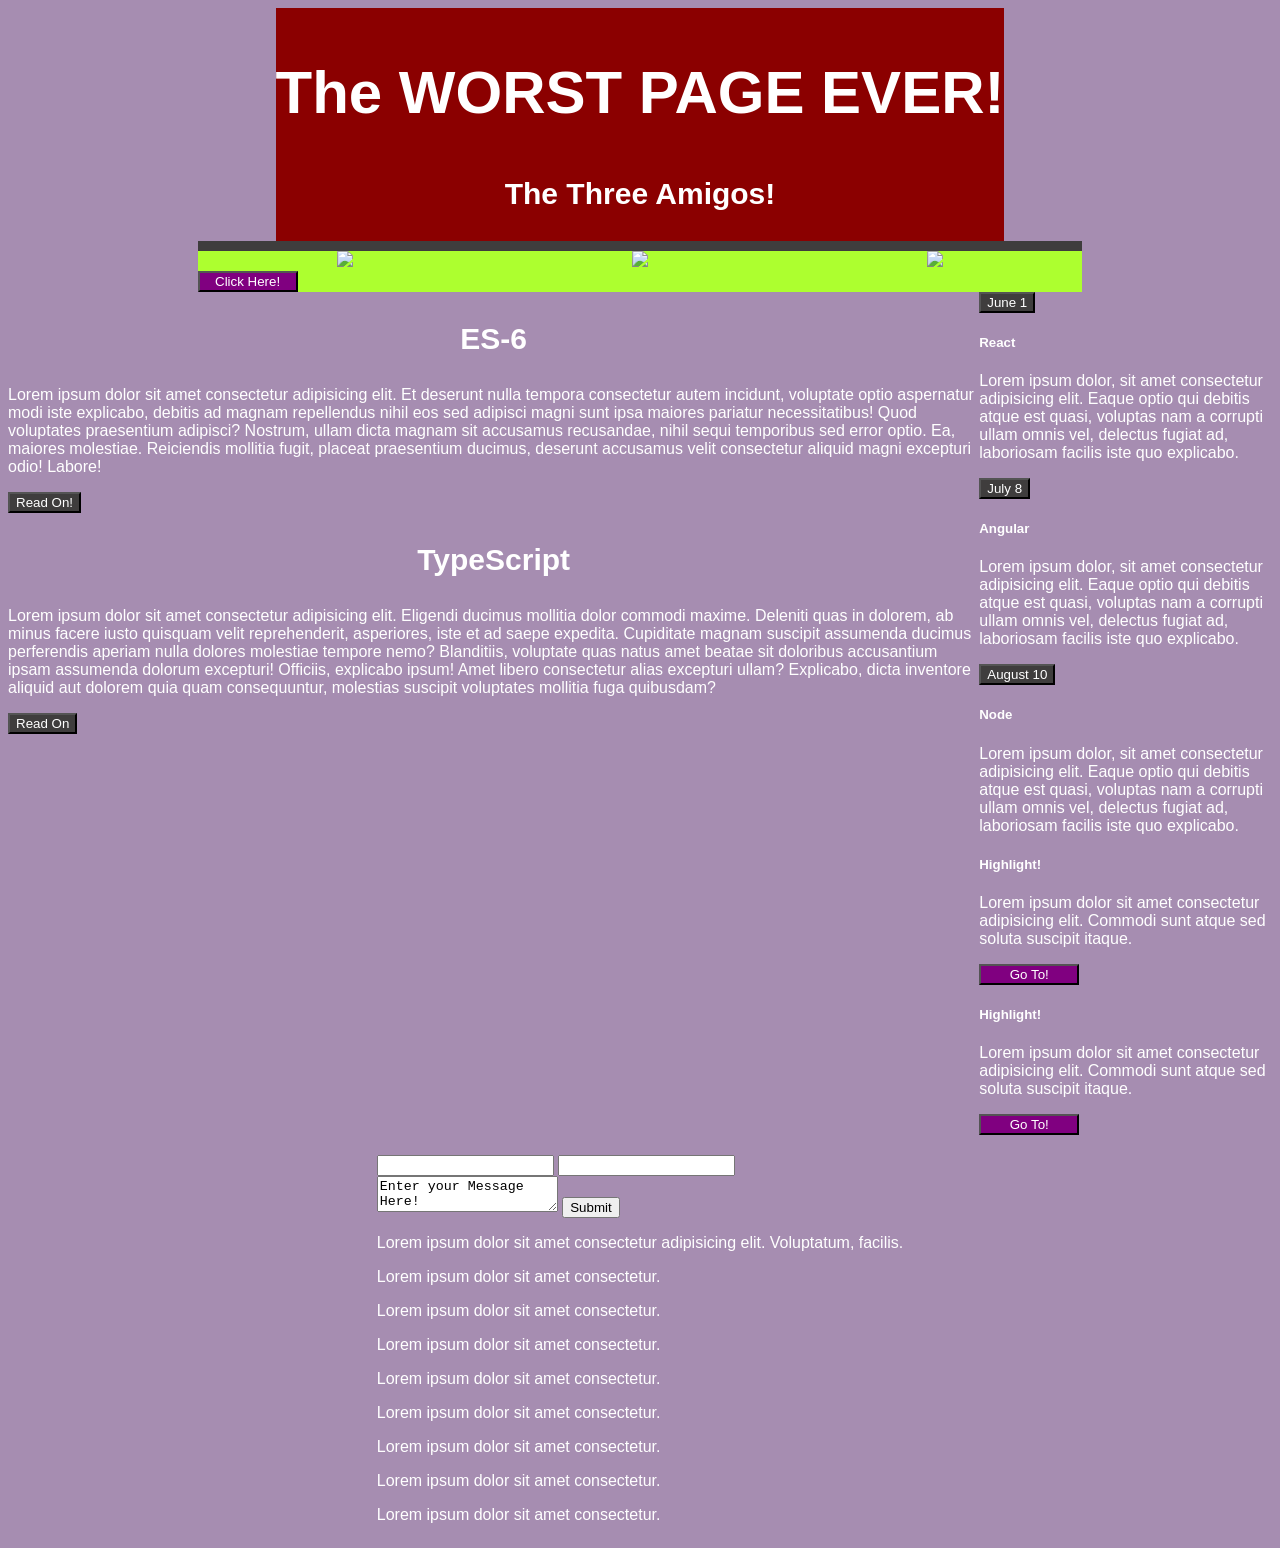
==== index.html @ dcaf72ec "garbage :-(" ====
<!DOCTYPE HTML>
<html>

<head>
    <title>Mockup Home</title>
    <meta charset="utf-8" />
    <meta name="viewport" content="width=device-width, initial-scale=1, user-scalable=no" />
    <link rel="stylesheet" href="styles.css">
</head>

<body>
    <section id="header">
        <h1>The WORST PAGE EVER!</h1>
        <h3>The Three Amigos!</h3>

    </section>
    <section id="features" class="content-width">
        <div id="page-break-1">

        </div>
        <div class="title">
        </div>
        <div id="home-img-container">
            <div class="home-image-wrapper">
                <img class="image" src="https://www.fillmurray.com/200/300">
            </div>

            <div class="home-image-wrapper">
                <img class="image" src="https://www.placecage.com/g/200/300">
            </div>

            <div class="home-image-wrapper">
                <img class="image" src="https://www.stevensegallery.com/200/300">
            </div>
        </div>
        <button class="purple-btn" style="text-align: center" ;>Click Here!</button>
    </section>


    <section id="main">
        <div class="content">

            <div class="post">
                <h3 class="post-title">ES-6 </h3>
                <div class="post-img-wrapper">

                </div>

                <p>Lorem ipsum dolor sit amet consectetur adipisicing elit. Et deserunt nulla tempora consectetur
                    autem incidunt, voluptate optio aspernatur modi iste explicabo, debitis ad magnam repellendus
                    nihil eos sed adipisci magni sunt ipsa maiores pariatur necessitatibus! Quod voluptates
                    praesentium adipisci? Nostrum, ullam dicta magnam sit accusamus recusandae, nihil sequi
                    temporibus sed error optio. Ea, maiores molestiae. Reiciendis mollitia fugit, placeat
                    praesentium ducimus, deserunt accusamus velit consectetur aliquid magni excepturi odio! Labore!
                </p>
                <form action="blog-post.html">
                    <button class="dark-gray-btn">Read On!</button>
                </form>
            </div>
            <div class="post">
                <h3 class="post-title">TypeScript </h3>
                <div class="post-img-wrapper">

                </div>

                <p>Lorem ipsum dolor sit amet consectetur adipisicing elit. Eligendi ducimus mollitia dolor commodi
                    maxime. Deleniti quas in dolorem, ab minus facere iusto quisquam velit reprehenderit, asperiores,
                    iste et ad saepe expedita. Cupiditate magnam suscipit assumenda ducimus perferendis aperiam nulla
                    dolores molestiae tempore nemo? Blanditiis, voluptate quas natus amet beatae sit doloribus
                    accusantium ipsam assumenda dolorum excepturi! Officiis, explicabo ipsum! Amet libero consectetur
                    alias excepturi ullam? Explicabo, dicta inventore aliquid aut dolorem quia quam consequuntur,
                    molestias suscipit voluptates mollitia fuga quibusdam?
                </p>
                <form action="continue-reading.html">
                    <button class="dark-gray-btn">Read On</button>
                </form>
            </div>
        </div>
        <div class="side-bar">
            <div class="dates">
                <div class="post-date">
                    <button class="dark-gray-btn">June 1 </button>
                    <h5 class="side-bar-title">React</h5>
                    <p>
                        Lorem ipsum dolor, sit amet consectetur adipisicing elit. Eaque optio qui debitis atque est
                        quasi, voluptas nam a corrupti ullam omnis vel, delectus fugiat ad, laboriosam facilis iste quo
                        explicabo.
                    </p>
                </div>
                <div class="post-date">
                    <button class="dark-gray-btn">July 8</button>
                    <h5 class="side-bar-title">Angular</h5>
                    <p>
                        Lorem ipsum dolor, sit amet consectetur adipisicing elit. Eaque optio qui debitis atque est
                        quasi, voluptas nam a corrupti ullam omnis vel, delectus fugiat ad, laboriosam facilis iste quo
                        explicabo.
                    </p>
                </div>
                <div class="post-date">
                    <button class="dark-gray-btn">August 10</button>
                    <h5 class="side-bar-title">Node</h5>
                    <p>
                        Lorem ipsum dolor, sit amet consectetur adipisicing elit. Eaque optio qui debitis atque est
                        quasi, voluptas nam a corrupti ullam omnis vel, delectus fugiat ad, laboriosam facilis iste quo
                        explicabo.
                    </p>
                </div>
                <div class="highlights">
                    <div class="highlight-post">
                        <h5 class="sidebar-title">Highlight!</h5>
                        <div class="img-text-wrapper">
                            <div class="square-img-wrapper">

                            </div>
                            <p>Lorem ipsum dolor sit amet consectetur adipisicing elit. Commodi sunt atque sed soluta
                                suscipit itaque.</p>
                        </div>
                        <button class="purple-btn">Go To!</button>
                    </div>
                </div>
                <div class="highlights">
                    <div class="highlight-post">
                        <h5 class="sidebar-title">Highlight!</h5>
                        <div class="img-text-wrapper">
                            <div class="square-img-wrapper">

                            </div>
                            <p>Lorem ipsum dolor sit amet consectetur adipisicing elit. Commodi sunt atque sed soluta
                                suscipit itaque.</p>
                        </div>
                        <button class="purple-btn">Go To!</button>
                    </div>

                </div>
            </div>



    </section>
    <section id="footer">
        <div id="footer-title">
            <h2 class="section-title"></h2>
        </div>
        <div id="footer-content">
            <div id="footer-form-container">
                <form>
                    <div id="name-email">
                        <input class="name-email-input" type="text" />
                        <input class="name-email-input" type="text" />
                    </div>
                    <textarea class="message-input">Enter your Message Here!</textarea>
                    <input type="submit" />
                </form>
            </div>
        </div>
        <div id="footer-contact-info">
            <p>Lorem ipsum dolor sit amet consectetur adipisicing elit. Voluptatum, facilis.
            </p>
        </div>
        <div id="contact-links">
            <div id="left-contacts">
                <div class="contact">

                    <div class="contact-image-wrapper">

                    </div>
                    <p>Lorem ipsum dolor sit amet consectetur.</p>
                </div>

            </div>
            <div class="contact">

                <div class="contact-image-wrapper">

                </div>
                <p>Lorem ipsum dolor sit amet consectetur.</p>
            </div>

        </div>
        <div class="contact">

            <div class="contact-image-wrapper">

            </div>
            <p>Lorem ipsum dolor sit amet consectetur.</p>
        </div>

        </div>
        <div id="right-contacs">
            <div class="contact">

                <div class="contact-image-wrapper">

                </div>
                <p>Lorem ipsum dolor sit amet consectetur.</p>
            </div>

        </div>
        <div class="contact">

            <div class="contact-image-wrapper">

            </div>
            <p>Lorem ipsum dolor sit amet consectetur.</p>
        </div>

        </div>
        <div class="contact">

            <div class="contact-image-wrapper">

            </div>
            <p>Lorem ipsum dolor sit amet consectetur.</p>
        </div>

        </div>
        <div class="contact">

            <div class="contact-image-wrapper">

            </div>
            <p>Lorem ipsum dolor sit amet consectetur.</p>
        </div>

        </div>
        <div class="contact">

            <div class="contact-image-wrapper">

            </div>
            <p>Lorem ipsum dolor sit amet consectetur.</p>
        </div>

    </section>


</body>

</html>
---- styles.css ----
body {
	align-items: center;
	color: white;
	background-color: rgba(58, 2, 82, 0.447);
	display: flex;
	flex-direction: column;
	font-family: "Notable", sans-serif;
}

#page-break {
	border: 100px solid rgb(63, 61, 61);
	display: inline-flex;
	font-size: 40px;
	text-align: center;
}

#page-break-1 {
	border: 5px solid rgb(63, 61, 61);
}

#header {
	background-color: darkred;
}

#features {
	background-color: greenyellow;
}

.footer-form-container {
	align-items: center;
	display: inline-flex;
	flex-direction: row;
}

#home-img-container {
	display: flex;
	justify-content: space-around;
}

#main {
	display: flex;
	justify-content: space-around;
}

.purple-btn {
	color: white;
	width: 100px;
	background-color: purple;
	border-color: black;
	cursor: pointer;
}

.purple-btn:hover {
	background-color: rgb(63, 61, 61)
}

.content-width {
	min-width: 700px;
	width: 70%;
}

.home-img-wrapper {
	width: 30%;
	height: auto;
}

.image {
	width: 100%;
	height: auto;
}

.dark-gray-btn {
	color: white;
	background-color: rgb(63, 61, 61);
	cursor: pointer;
}

.dark-gray-btn:active {
	background-color: purple;
}

.dark-gray-btn:focus {
	color: red;
}

.column {
	display: flex;
	flex-direction: column;
	width: 30%;
}

.row {
	display: flex;
	flex-direction: row;
}

h1 {
	font-size: 60px;
	font-family: "Notable", sans-serif;
	text-align: center;
}

h3 {
	text-align: center;
	font-size: 30px;
	font-family: "Notable", sans-serif;
	page-break-after: auto|always|avoid|left|right|initial|inherit;
}
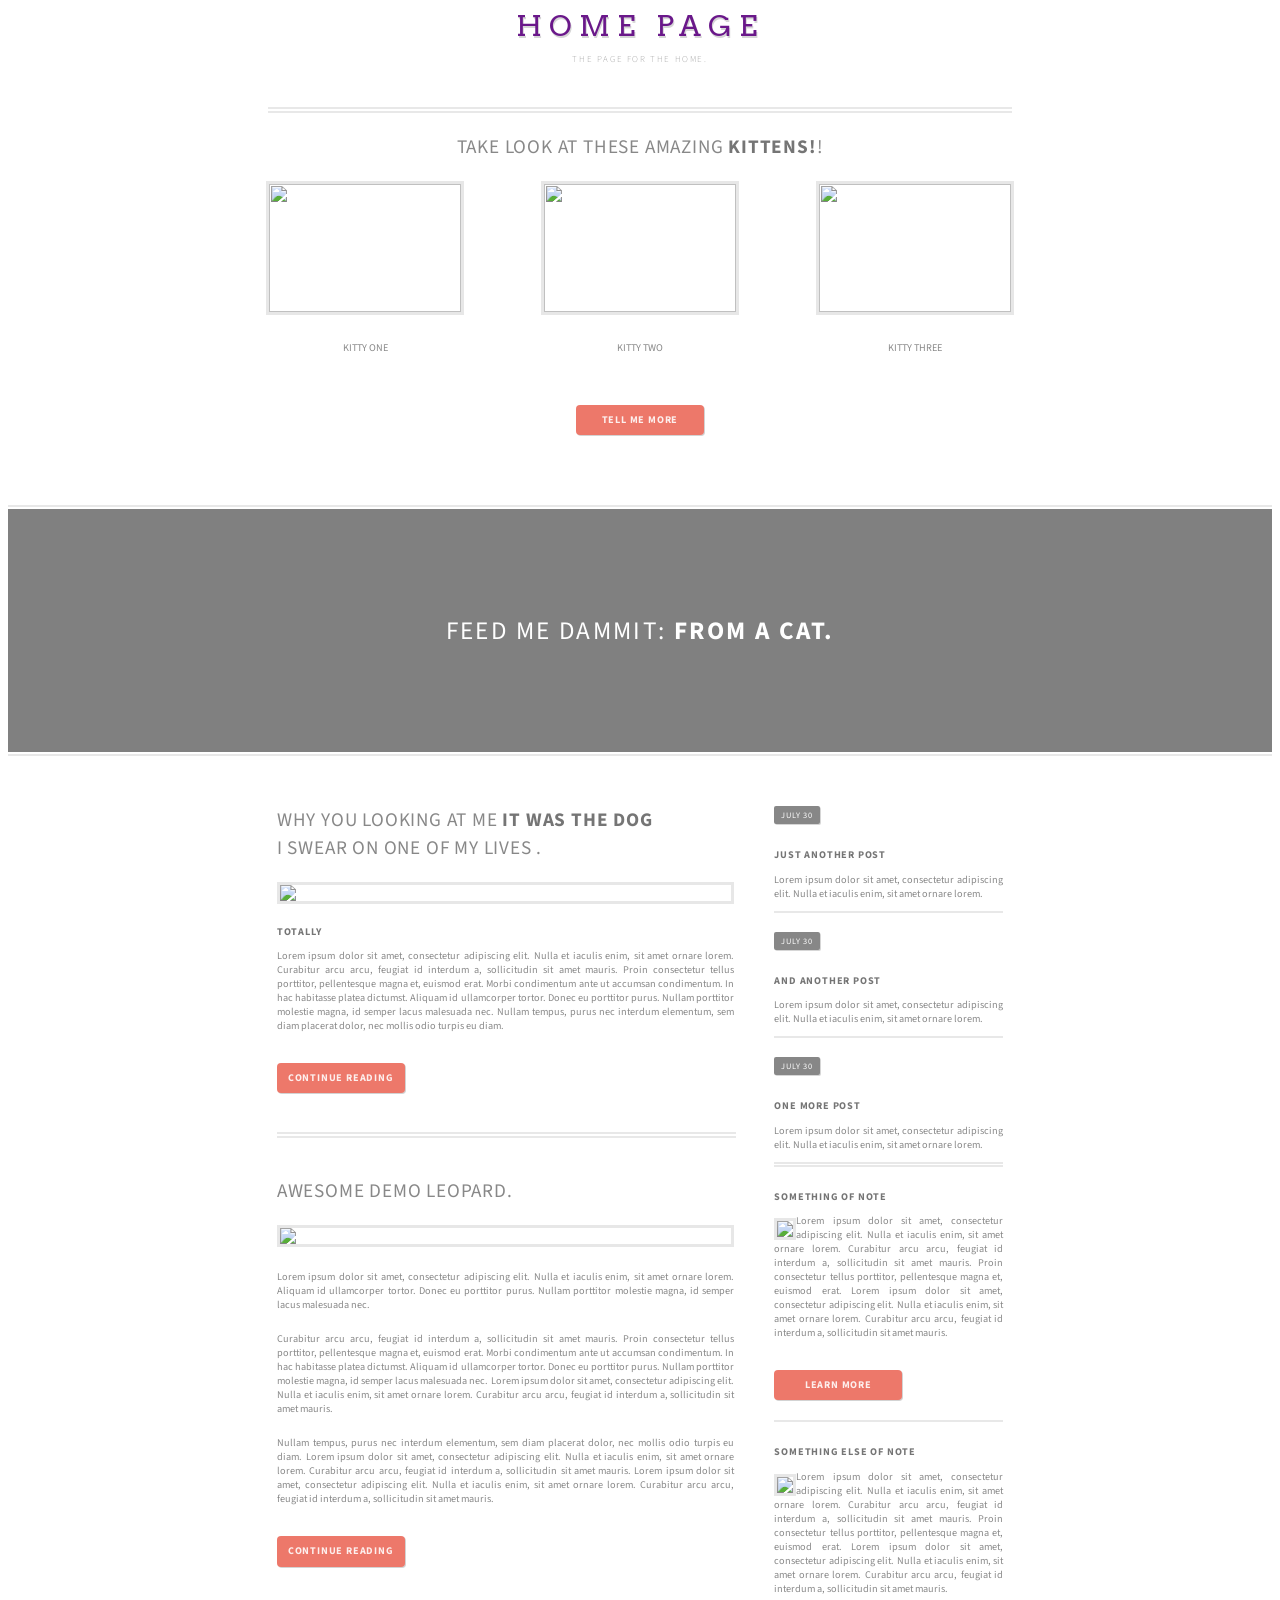
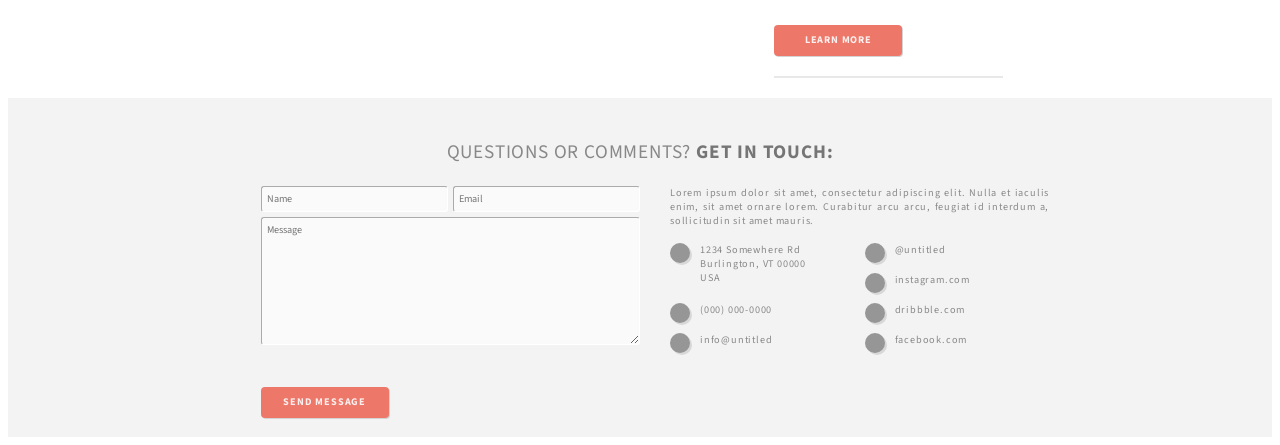
==== commit c846c01a: "whew" ====
--- a/index.html
+++ b/index.html
@@ -1,239 +1,299 @@
-<!DOCTYPE HTML>
+<!DOCTYPE html>
 <html>
+	<head>
+		<title>Mockup Home</title>
+		<meta charset="utf-8" />
+		<meta
+			name="viewport"
+			content="width=device-width, initial-scale=1, user-scalable=no"
+		/>
+		<link rel="stylesheet" href="style.css" />
+		<link
+			href="https://fonts.googleapis.com/css?family=Arvo:700|Source+Sans+Pro&display=swap"
+			rel="stylesheet"
+		/>
+		<script src="https://kit.fontawesome.com/3790183da0.js"></script>
+	</head>
 
-<head>
-    <title>Mockup Home</title>
-    <meta charset="utf-8" />
-    <meta name="viewport" content="width=device-width, initial-scale=1, user-scalable=no" />
-    <link rel="stylesheet" href="styles.css">
-</head>
-
-<body>
-    <section id="header">
-        <h1>The WORST PAGE EVER!</h1>
-        <h3>The Three Amigos!</h3>
-
-    </section>
-    <section id="features" class="content-width">
-        <div id="page-break-1">
-
-        </div>
-        <div class="title">
-        </div>
-        <div id="home-img-container">
-            <div class="home-image-wrapper">
-                <img class="image" src="https://www.fillmurray.com/200/300">
-            </div>
-
-            <div class="home-image-wrapper">
-                <img class="image" src="https://www.placecage.com/g/200/300">
-            </div>
-
-            <div class="home-image-wrapper">
-                <img class="image" src="https://www.stevensegallery.com/200/300">
-            </div>
-        </div>
-        <button class="purple-btn" style="text-align: center" ;>Click Here!</button>
-    </section>
-
-
-    <section id="main">
-        <div class="content">
-
-            <div class="post">
-                <h3 class="post-title">ES-6 </h3>
-                <div class="post-img-wrapper">
-
-                </div>
-
-                <p>Lorem ipsum dolor sit amet consectetur adipisicing elit. Et deserunt nulla tempora consectetur
-                    autem incidunt, voluptate optio aspernatur modi iste explicabo, debitis ad magnam repellendus
-                    nihil eos sed adipisci magni sunt ipsa maiores pariatur necessitatibus! Quod voluptates
-                    praesentium adipisci? Nostrum, ullam dicta magnam sit accusamus recusandae, nihil sequi
-                    temporibus sed error optio. Ea, maiores molestiae. Reiciendis mollitia fugit, placeat
-                    praesentium ducimus, deserunt accusamus velit consectetur aliquid magni excepturi odio! Labore!
-                </p>
-                <form action="blog-post.html">
-                    <button class="dark-gray-btn">Read On!</button>
-                </form>
-            </div>
-            <div class="post">
-                <h3 class="post-title">TypeScript </h3>
-                <div class="post-img-wrapper">
-
-                </div>
-
-                <p>Lorem ipsum dolor sit amet consectetur adipisicing elit. Eligendi ducimus mollitia dolor commodi
-                    maxime. Deleniti quas in dolorem, ab minus facere iusto quisquam velit reprehenderit, asperiores,
-                    iste et ad saepe expedita. Cupiditate magnam suscipit assumenda ducimus perferendis aperiam nulla
-                    dolores molestiae tempore nemo? Blanditiis, voluptate quas natus amet beatae sit doloribus
-                    accusantium ipsam assumenda dolorum excepturi! Officiis, explicabo ipsum! Amet libero consectetur
-                    alias excepturi ullam? Explicabo, dicta inventore aliquid aut dolorem quia quam consequuntur,
-                    molestias suscipit voluptates mollitia fuga quibusdam?
-                </p>
-                <form action="continue-reading.html">
-                    <button class="dark-gray-btn">Read On</button>
-                </form>
-            </div>
-        </div>
-        <div class="side-bar">
-            <div class="dates">
-                <div class="post-date">
-                    <button class="dark-gray-btn">June 1 </button>
-                    <h5 class="side-bar-title">React</h5>
-                    <p>
-                        Lorem ipsum dolor, sit amet consectetur adipisicing elit. Eaque optio qui debitis atque est
-                        quasi, voluptas nam a corrupti ullam omnis vel, delectus fugiat ad, laboriosam facilis iste quo
-                        explicabo.
-                    </p>
-                </div>
-                <div class="post-date">
-                    <button class="dark-gray-btn">July 8</button>
-                    <h5 class="side-bar-title">Angular</h5>
-                    <p>
-                        Lorem ipsum dolor, sit amet consectetur adipisicing elit. Eaque optio qui debitis atque est
-                        quasi, voluptas nam a corrupti ullam omnis vel, delectus fugiat ad, laboriosam facilis iste quo
-                        explicabo.
-                    </p>
-                </div>
-                <div class="post-date">
-                    <button class="dark-gray-btn">August 10</button>
-                    <h5 class="side-bar-title">Node</h5>
-                    <p>
-                        Lorem ipsum dolor, sit amet consectetur adipisicing elit. Eaque optio qui debitis atque est
-                        quasi, voluptas nam a corrupti ullam omnis vel, delectus fugiat ad, laboriosam facilis iste quo
-                        explicabo.
-                    </p>
-                </div>
-                <div class="highlights">
-                    <div class="highlight-post">
-                        <h5 class="sidebar-title">Highlight!</h5>
-                        <div class="img-text-wrapper">
-                            <div class="square-img-wrapper">
-
-                            </div>
-                            <p>Lorem ipsum dolor sit amet consectetur adipisicing elit. Commodi sunt atque sed soluta
-                                suscipit itaque.</p>
-                        </div>
-                        <button class="purple-btn">Go To!</button>
-                    </div>
-                </div>
-                <div class="highlights">
-                    <div class="highlight-post">
-                        <h5 class="sidebar-title">Highlight!</h5>
-                        <div class="img-text-wrapper">
-                            <div class="square-img-wrapper">
-
-                            </div>
-                            <p>Lorem ipsum dolor sit amet consectetur adipisicing elit. Commodi sunt atque sed soluta
-                                suscipit itaque.</p>
-                        </div>
-                        <button class="purple-btn">Go To!</button>
-                    </div>
-
-                </div>
-            </div>
-
-
-
-    </section>
-    <section id="footer">
-        <div id="footer-title">
-            <h2 class="section-title"></h2>
-        </div>
-        <div id="footer-content">
-            <div id="footer-form-container">
-                <form>
-                    <div id="name-email">
-                        <input class="name-email-input" type="text" />
-                        <input class="name-email-input" type="text" />
-                    </div>
-                    <textarea class="message-input">Enter your Message Here!</textarea>
-                    <input type="submit" />
-                </form>
-            </div>
-        </div>
-        <div id="footer-contact-info">
-            <p>Lorem ipsum dolor sit amet consectetur adipisicing elit. Voluptatum, facilis.
-            </p>
-        </div>
-        <div id="contact-links">
-            <div id="left-contacts">
-                <div class="contact">
-
-                    <div class="contact-image-wrapper">
-
-                    </div>
-                    <p>Lorem ipsum dolor sit amet consectetur.</p>
-                </div>
-
-            </div>
-            <div class="contact">
-
-                <div class="contact-image-wrapper">
-
-                </div>
-                <p>Lorem ipsum dolor sit amet consectetur.</p>
-            </div>
-
-        </div>
-        <div class="contact">
-
-            <div class="contact-image-wrapper">
-
-            </div>
-            <p>Lorem ipsum dolor sit amet consectetur.</p>
-        </div>
-
-        </div>
-        <div id="right-contacs">
-            <div class="contact">
-
-                <div class="contact-image-wrapper">
-
-                </div>
-                <p>Lorem ipsum dolor sit amet consectetur.</p>
-            </div>
-
-        </div>
-        <div class="contact">
-
-            <div class="contact-image-wrapper">
-
-            </div>
-            <p>Lorem ipsum dolor sit amet consectetur.</p>
-        </div>
-
-        </div>
-        <div class="contact">
-
-            <div class="contact-image-wrapper">
-
-            </div>
-            <p>Lorem ipsum dolor sit amet consectetur.</p>
-        </div>
-
-        </div>
-        <div class="contact">
-
-            <div class="contact-image-wrapper">
-
-            </div>
-            <p>Lorem ipsum dolor sit amet consectetur.</p>
-        </div>
-
-        </div>
-        <div class="contact">
-
-            <div class="contact-image-wrapper">
-
-            </div>
-            <p>Lorem ipsum dolor sit amet consectetur.</p>
-        </div>
-
-    </section>
-
-
-</body>
-
-</html>+	<body>
+		<section id="header">
+			<a href="index.html">HOME PAGE</a>
+			<h3 class="small-text">THE PAGE FOR THE HOME.</h3>
+		</section>
+		<section id="features">
+			<div id="home-top">
+				<hr style="width: 58vw;" />
+				<hr style="width: 58vw;" />
+				<p class="centered medium-text">
+					TAKE LOOK AT THESE AMAZING <strong> KITTENS!</strong>!
+				</p>
+				<div class="three-images">
+					<div>
+						<img src="https://placekitten.com/300/200" />
+						<p class="small-text">KITTY ONE</p>
+					</div>
+					<div>
+						<img src="http://placekitten.com/g/200/300" />
+						<p class="small-text">KITTY TWO</p>
+					</div>
+					<div>
+						<img src="http://placekitten.com/200/138" />
+						<p class="small-text">KITTY THREE</p>
+					</div>
+				</div>
+				<button
+					onclick="window.location.href = 'learn-more.html'"
+					id="tell-me-more"
+				>
+					TELL ME MORE
+				</button>
+			</div>
+		</section>
+		<section id="quote-area">
+			<hr />
+			<div
+				id="quote-container"
+				style="display: flex; justify-content: space-around;"
+			>
+				<p id="quote">FEED ME DAMMIT: <strong> FROM A CAT.</strong></p>
+			</div>
+			<hr />
+		</section>
+		<section id="main">
+			<div class="articles">
+				<!--contains two columns-->
+				<div class="main-articles">
+					<!--Flexbox set to column-->
+					<div class="article-wrapper">
+						<!--Flexbox also set to column-->
+						<a href="blog-post.html" class="medium-text">
+							WHY YOU LOOKING AT ME
+							<strong>IT WAS THE DOG</strong><br />I SWEAR ON ONE OF MY LIVES .
+						</a>
+						<img src="https://placekitten.com/300/250" />
+						<p class="paragraph-header small-text small-header">
+							<strong>TOTALLY</strong>
+						</p>
+						<p class="small-text">
+							Lorem ipsum dolor sit amet, consectetur adipiscing elit. Nulla et
+							iaculis enim, sit amet ornare lorem. Curabitur arcu arcu, feugiat
+							id interdum a, sollicitudin sit amet mauris. Proin consectetur
+							tellus porttitor, pellentesque magna et, euismod erat. Morbi
+							condimentum ante ut accumsan condimentum. In hac habitasse platea
+							dictumst. Aliquam id ullamcorper tortor. Donec eu porttitor purus.
+							Nullam porttitor molestie magna, id semper lacus malesuada nec.
+							Nullam tempus, purus nec interdum elementum, sem diam placerat
+							dolor, nec mollis odio turpis eu diam.
+						</p>
+						<button
+							onclick="window.location.href = 'continue-reading.html'"
+							id="tell-me-more"
+						>
+							CONTINUE READING
+						</button>
+						<br />
+						<hr class="hr" style="width: 100%;" />
+						<hr class="hr" style="width: 100%;" />
+						<br />
+					</div>
+					<div class="article-wrapper">
+						<!--Flexbox also set to column-->
+						<a href="blog-post.html" class="medium-text"
+							>AWESOME DEMO LEOPARD.</a
+						>
+						<img
+							id="lion-img"
+							src="https://tse1.mm.bing.net/th?id=OIP.gU8Cj37-cWpPMyBavdFXtQAAAA&pid=Api&rs=1&c=1&qlt=95&w=300&h=300"
+							style="margin-bottom: 1vw;"
+						/>
+						<p class="small-text">
+							Lorem ipsum dolor sit amet, consectetur adipiscing elit. Nulla et
+							iaculis enim, sit amet ornare lorem. Aliquam id ullamcorper
+							tortor. Donec eu porttitor purus. Nullam porttitor molestie magna,
+							id semper lacus malesuada nec.
+						</p>
+						<p class="small-text">
+							Curabitur arcu arcu, feugiat id interdum a, sollicitudin sit amet
+							mauris. Proin consectetur tellus porttitor, pellentesque magna et,
+							euismod erat. Morbi condimentum ante ut accumsan condimentum. In
+							hac habitasse platea dictumst. Aliquam id ullamcorper tortor.
+							Donec eu porttitor purus. Nullam porttitor molestie magna, id
+							semper lacus malesuada nec. Lorem ipsum dolor sit amet,
+							consectetur adipiscing elit. Nulla et iaculis enim, sit amet
+							ornare lorem. Curabitur arcu arcu, feugiat id interdum a,
+							sollicitudin sit amet mauris.
+						</p>
+						<p class="small-text">
+							Nullam tempus, purus nec interdum elementum, sem diam placerat
+							dolor, nec mollis odio turpis eu diam. Lorem ipsum dolor sit amet,
+							consectetur adipiscing elit. Nulla et iaculis enim, sit amet
+							ornare lorem. Curabitur arcu arcu, feugiat id interdum a,
+							sollicitudin sit amet mauris. Lorem ipsum dolor sit amet,
+							consectetur adipiscing elit. Nulla et iaculis enim, sit amet
+							ornare lorem. Curabitur arcu arcu, feugiat id interdum a,
+							sollicitudin sit amet mauris.
+						</p>
+						<button
+							onclick="window.location.href = 'continue-reading.html'"
+							id="tell-me-more"
+						>
+							CONTINUE READING
+						</button>
+					</div>
+				</div>
+				<div id="sidebar">
+					<div>
+						<div class="date">JULY 30</div>
+						<a href="blog-post.html" class="small-text small-header">
+							<strong>JUST ANOTHER POST</strong>
+						</a>
+						<p class="small-text">
+							Lorem ipsum dolor sit amet, consectetur adipiscing elit. Nulla et
+							iaculis enim, sit amet ornare lorem.
+						</p>
+						<hr />
+					</div>
+					<br />
+					<div>
+						<div class="date">JULY 30</div>
+						<a href="blog-post.html" class="small-text small-header">
+							<strong>AND ANOTHER POST</strong>
+						</a>
+						<p class="small-text">
+							Lorem ipsum dolor sit amet, consectetur adipiscing elit. Nulla et
+							iaculis enim, sit amet ornare lorem.
+						</p>
+						<hr />
+					</div>
+					<br />
+					<div>
+						<div class="date">JULY 30</div>
+						<a href="blog-post.html" class="small-text small-header">
+							<strong>ONE MORE POST</strong>
+						</a>
+						<p class="small-text">
+							Lorem ipsum dolor sit amet, consectetur adipiscing elit. Nulla et
+							iaculis enim, sit amet ornare lorem.
+						</p>
+						<hr />
+						<hr style="margin-top: 0;" />
+					</div>
+					<br />
+					<div>
+						<a href="blog-post.html" class="small-text small-header">
+							<strong>SOMETHING OF NOTE</strong>
+						</a>
+						<div class="image-with-text">
+							<img style="float: left;" src="https://placekitten.com/150/150" />
+							<p class="small-text">
+								Lorem ipsum dolor sit amet, consectetur adipiscing elit. Nulla
+								et iaculis enim, sit amet ornare lorem. Curabitur arcu arcu,
+								feugiat id interdum a, sollicitudin sit amet mauris. Proin
+								consectetur tellus porttitor, pellentesque magna et, euismod
+								erat. Lorem ipsum dolor sit amet, consectetur adipiscing elit.
+								Nulla et iaculis enim, sit amet ornare lorem. Curabitur arcu
+								arcu, feugiat id interdum a, sollicitudin sit amet mauris.
+							</p>
+						</div>
+						<button
+							onclick="window.location.href = 'learn-more.html'"
+							id="tell-me-more"
+						>
+							LEARN MORE
+						</button>
+						<hr />
+					</div>
+					<br />
+					<div>
+						<a href="blog-post.html" class="small-text small-header">
+							<strong>SOMETHING ELSE OF NOTE</strong>
+						</a>
+						<div class="image-with-text">
+							<img
+								style="float: left;"
+								src="https://tse3.mm.bing.net/th?id=OIP.CBP65TFqs6AbaU1k-vO82gHaHK&pid=Api&P=0&w=160&h=160"
+							/>
+							<p class="small-text">
+								Lorem ipsum dolor sit amet, consectetur adipiscing elit. Nulla
+								et iaculis enim, sit amet ornare lorem. Curabitur arcu arcu,
+								feugiat id interdum a, sollicitudin sit amet mauris. Proin
+								consectetur tellus porttitor, pellentesque magna et, euismod
+								erat. Lorem ipsum dolor sit amet, consectetur adipiscing elit.
+								Nulla et iaculis enim, sit amet ornare lorem. Curabitur arcu
+								arcu, feugiat id interdum a, sollicitudin sit amet mauris.
+							</p>
+						</div>
+						<button
+							onclick="window.location.href = 'learn-more.html'"
+							id="tell-me-more"
+						>
+							LEARN MORE
+						</button>
+						<hr />
+					</div>
+				</div>
+			</div>
+		</section>
+		<section id="footer">
+			<p class="QandA-title medium-text">
+				QUESTIONS OR COMMENTS? <strong>GET IN TOUCH:</strong>
+			</p>
+			<div id="footer-grid-container">
+				<div id="footer-content-wrapper">
+					<div class="footer-content">
+						<form>
+							<input
+								class="small-text"
+								id="name-input"
+								type="text"
+								placeholder="Name"
+							/>
+							<input
+								class="small-text"
+								id="email-input"
+								type="email"
+								placeholder="Email"
+							/>
+							<br />
+							<textarea
+								class="small-text"
+								id="message-input"
+								cols="45"
+								rows="4"
+								placeholder="Message"
+							></textarea>
+						</form>
+						<button id="tell-me-more">
+							SEND MESSAGE
+						</button>
+					</div>
+					<div class="footer-content">
+						<p class="footer-text small-text">
+							Lorem ipsum dolor sit amet, consectetur adipiscing elit. Nulla et
+							iaculis enim, sit amet ornare lorem. Curabitur arcu arcu, feugiat
+							id interdum a, sollicitudin sit amet mauris.
+						</p>
+						<div id="footer-contact-details">
+							<i class="fas fa-home"></i>
+							<a class="small-text" id="address"
+								>1234 Somewhere Rd <br />Burlington, VT 00000 <br />USA</a
+							>
+							<i class="fab fa-twitter" style="grid-area: fa-twitter;"></i>
+							<a class="small-text" id="twitter">@untitled</a>
+							<i class="fab fa-instagram"></i>
+							<a class="small-text" id="instagram">instagram.com</a>
+							<i class="fas fa-phone"></i>
+							<a class="small-text" id="phone-number">(000) 000-0000</a>
+							<i class="fab fa-dribbble"></i>
+							<a class="small-text" id="dribbble">dribbble.com</a>
+							<i class="fas fa-envelope"></i>
+							<a class="small-text" id="email">info@untitled</a>
+							<i class="fab fa-facebook"></i>
+							<a class="small-text" id="facebook">facebook.com</a>
+						</div>
+					</div>
+				</div>
+			</div>
+		</section>
+	</body>
+</html>
--- a/style.css
+++ b/style.css
@@ -0,0 +1,396 @@
+#header a {
+	font-family: "Arvo", serif;
+	display: flex;
+	text-shadow: 1px 2px rgb(214, 214, 214);
+	justify-content: center;
+	color: #6a188a;
+	letter-spacing: 0.45rem;
+	text-decoration: none;
+	font-size: 2.3vw;
+}
+
+.small-text {
+	font-size: 0.8vw;
+	text-align: justify;
+	color: rgb(136, 136, 136);
+	font-family: "Source Sans Pro", sans-serif;
+	text-decoration: none;
+}
+
+.medium-text {
+	font-size: 1.5vw;
+	text-align: justify;
+	color: rgb(136, 136, 136);
+	font-family: "Source Sans Pro", sans-serif;
+	text-decoration: none;
+	letter-spacing: 0.05rem;
+	margin-bottom: 20px;
+}
+strong {
+	color: rgb(117, 117, 117);
+}
+
+a[href]:hover,
+a[href]:hover strong {
+	color: #ed786a !important;
+}
+
+#quote > strong {
+	color: white;
+}
+.small-header {
+	letter-spacing: 0.05rem;
+}
+
+hr {
+	border: solid rgb(232, 232, 232) 0.5px;
+	margin-top: 1px;
+	margin-bottom: 1px;
+	text-align: center;
+}
+
+i {
+	opacity: 0.5;
+}
+
+#home-top > p.subheader {
+	margin-top: 45px;
+}
+
+#header > h3 {
+	text-align: center;
+	margin-bottom: 40px;
+	font-size: 0.7vw;
+	letter-spacing: 0.1rem;
+	font-weight: lighter;
+}
+
+.three-images div p {
+	text-align: center;
+	margin-top: 25px;
+}
+
+.QandA-title {
+	text-align: center;
+	font-size: 1.5vw;
+	padding-top: 40px;
+}
+
+.footer-text {
+	letter-spacing: 0.05rem;
+	margin: 0;
+	margin-bottom: 15px;
+}
+
+#footer-contact-details {
+	text-align: center;
+	letter-spacing: 0.05rem;
+	display: grid;
+	grid-gap: 10px;
+	grid-template-columns: 20px 1fr 20px 1fr;
+	grid-template-rows: repeat(4, 20px);
+	grid-template-areas:
+		"fa-home address fa-twitter twitter"
+		". address fa-instagram instagram"
+		"fa-phone phone-number fa-dribbble dribbble"
+		"fa-envelope email fa-facebook facebook";
+}
+
+.three-images {
+	display: flex;
+	flex-flow: row wrap;
+	justify-content: space-between;
+	margin-bottom: 20px;
+}
+
+img {
+	border: 3px solid rgb(231, 231, 231);
+}
+
+.three-images div img {
+	width: 15vw;
+	height: 10vw;
+}
+
+
+#home-top > div > div:nth-child(2) > img {
+	margin-left: 6vw;
+	margin-right: 6vw;
+}
+
+.paragraph-header {
+	margin-bottom: 0px;
+	margin-top: 2em;
+}
+
+#home-top {
+	margin-bottom: 50px;
+	width: 60vw;
+	display: flex;
+	align-items: center;
+	flex-direction: column;
+}
+
+#stretch {
+	width: 100%;
+}
+
+#quote-container {
+	background-color: grey;
+	height: 27vh;
+	display: flex;
+	justify-content: center;
+	align-items: center;
+	margin: 2px 0;
+}
+
+.date {
+	background-color: #878787;
+	width: fit-content;
+	padding: 3px 7px;
+	border-radius: 2px;
+	color: white;
+	font-family: "Source Sans Pro", sans-serif;
+	font-size: 0.65vw;
+	letter-spacing: 0.05rem;
+	box-shadow: 1px 1px rgb(214, 214, 214);
+	margin-bottom: 20px;
+}
+
+#quote {
+	color: white;
+	font-size: 2.8vh;
+	font-family: "Source Sans Pro", sans-serif;
+	letter-spacing: 0.15rem;
+}
+
+
+.article-wrapper {
+	display: flex;
+	flex-direction: column;
+	margin-bottom: 20px;
+}
+
+.articles {
+	display: grid;
+	grid-template-columns: 1fr 2fr 1fr 1fr;
+	grid-template-rows: 1fr;
+	grid-gap: 40px;
+	grid-template-areas: ". main-articles sidebar .";
+	margin-top: 50px;
+}
+
+.articles-reverse {
+	display: grid;
+	grid-template-columns: 1fr 1fr 2fr 1fr;
+	grid-template-rows: 1fr;
+	grid-gap: 40px;
+	grid-template-areas: ". sidebar main-articles .";
+	margin-top: 50px;
+}
+
+.articles-post-only {
+	display: grid;
+	grid-template-columns: 1fr 3fr 1fr;
+	grid-template-rows: 1fr;
+	grid-gap: 40px;
+	grid-template-areas: ". main-articles .";
+	margin-top: 50px;
+}
+
+.main-articles {
+	grid-area: main-articles;
+	display: flex;
+	flex-direction: column;
+}
+
+#sidebar {
+	grid-area: sidebar;
+}
+
+.sidebar-article-wrapper {
+	margin-bottom: 20px;
+}
+
+.sidebar-article-wrapper hr {
+	margin-top: 20px;
+}
+
+.sidebar-article-wrapper img {
+	margin-right: 5px;
+	margin-bottom: 5px;
+	width: 10vw;
+	height: 10vw;
+}
+
+button {
+	font-family: "Source Sans Pro", sans-serif;
+	color: rgba(255, 255, 255, 0.884);
+	background-color: #ed786a;
+	border: none;
+	border-radius: 4px;
+	font-size: 0.8vw;
+	width: 10vw;
+	height: 2.4vw;
+	box-shadow: 1px 1px lightgray;
+	font-weight: bold;
+	letter-spacing: 0.05rem;
+	margin: 1.5vw 0;
+}
+
+button:hover {
+	background-color: rgb(238, 146, 136);
+	cursor: pointer;
+}
+
+#footer {
+	background-color: #f3f3f3;
+}
+
+#footer-grid-container {
+	display: grid;
+	grid-template-columns: 1fr 3fr 1fr;
+	grid-auto-rows: 1fr;
+	grid-template-areas: ". footer-content .";
+}
+
+#footer-content-wrapper {
+	grid-area: footer-content;
+	display: grid;
+	grid-gap: 30px;
+	grid-template-columns: 50% 50%;
+}
+
+.centered {
+	text-align: center;
+}
+
+#features {
+	display: flex;
+	justify-content: center;
+}
+
+form {
+	display: grid;
+	grid-template-columns: 1fr 1fr;
+	grid-template-rows: 1fr 5fr;
+	grid-gap: 5px;
+	grid-template-areas:
+		"name-input email-input"
+		"message-input message-input";
+}
+
+#name-input {
+	grid-area: name-input;
+}
+
+#email-input {
+	grid-area: email-input;
+}
+
+#message-input {
+	grid-area: message-input;
+}
+
+form input,
+textarea {
+	border-radius: 3px;
+	border-width: 1px;
+	border-color: rgb(255, 255, 255);
+	padding: 0.3rem;
+	border-style: inset;
+	background-color: rgb(250, 250, 250);
+}
+
+form input:focus,
+textarea:focus {
+	outline: darkgray auto;
+	background-color: white;
+}
+
+#footer-contact-details > a > i {
+	background-color: darkgray;
+	color: white;
+	border-radius: 50%;
+	font-size: 0.5vw;
+	padding: 3px;
+}
+
+.fa-home {
+	grid-area: fa-home;
+}
+
+#address {
+	grid-area: address;
+}
+
+/*Just showing that this can be an inline style. Leaving in for later refactoring*/
+/* .fa-twitter { 
+    grid-area: fa-twitter;
+} */
+
+#twitter {
+	grid-area: twitter;
+}
+
+.fa-instagram {
+	grid-area: fa-instagram;
+}
+
+#instagram {
+	grid-area: instagram;
+}
+
+.fa-phone {
+	grid-area: fa-phone;
+}
+
+#phone-number {
+	grid-area: phone-number;
+}
+
+.fa-dribbble {
+	grid-area: fa-dribbble;
+}
+
+#dribbble {
+	grid-area: dribbble;
+}
+
+.fa-envelope {
+	grid-area: fa-envelope;
+}
+
+#email {
+	grid-area: email;
+}
+
+.fa-facebook {
+	grid-area: fa-facebook;
+}
+
+#facebook {
+	grid-area: facebook;
+}
+
+div#footer-contact-details i {
+	background-color: rgb(59, 59, 59);
+	border-radius: 50%;
+	font-size: 10px;
+	vertical-align: middle;
+	color: white;
+	box-shadow: 2px 2px rgb(190, 190, 190);
+	padding-top: 0.3vw;
+}
+
+.image-with-text {
+	margin-top: 10px;
+}
+
+.image-with-text img {
+	margin-top: 4px;
+}
+
+#sidebar > div:nth-child(5) > div:nth-child(3) > img {
+	height: 6.67vw !important;
+}
